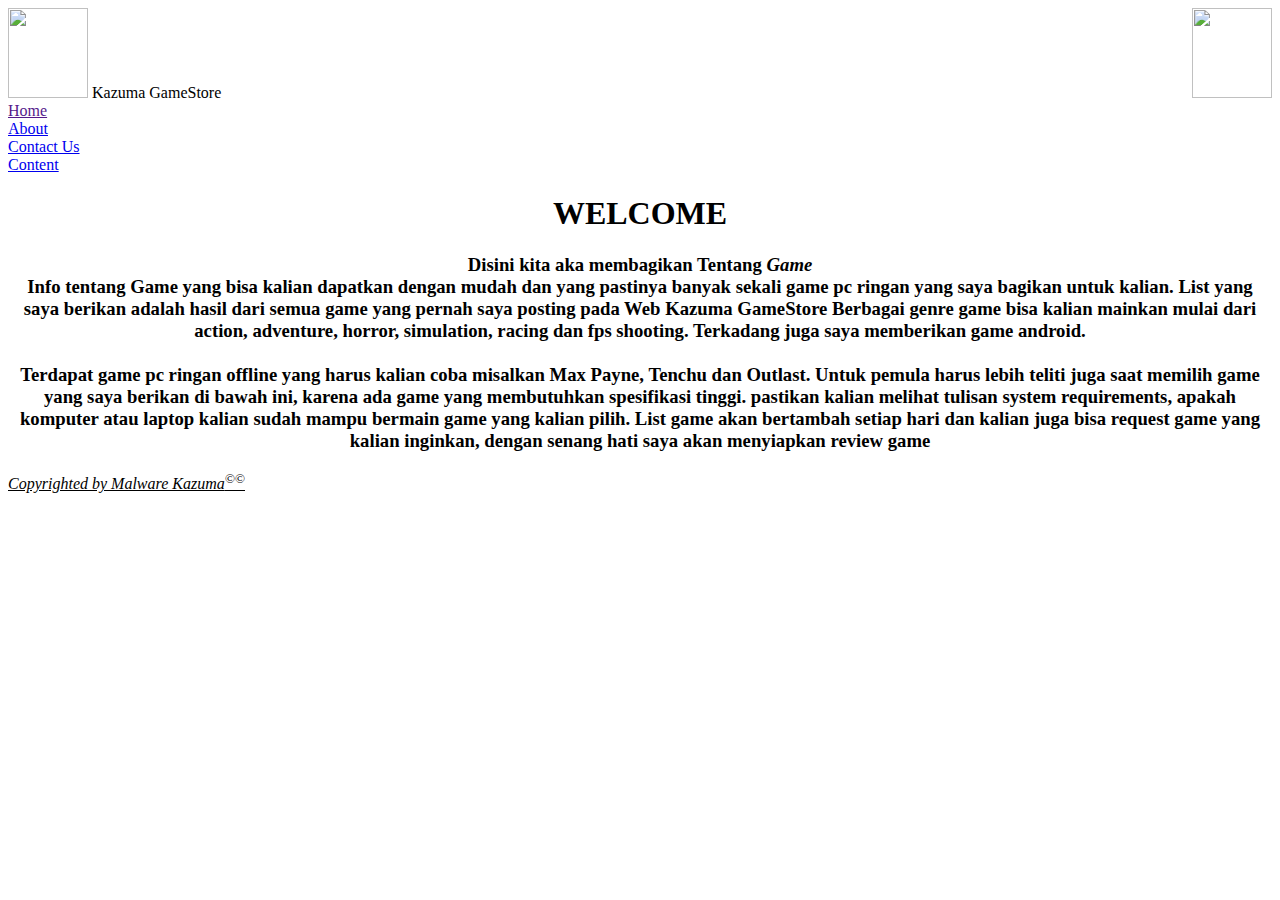
==== index.html @ 583cbff5 "Create index.html" ====
<!DOCTYPE html>
<html>
<head>
    <title>My Web</title>
    <link rel="stylesheet" type="text/css" href="Style1.css">
</head>
<body background="foto/abm.jpg">
    <div class="wrapping">
        <div class="header">
            <img src="foto/kzm.png" width="80" height="90" class="ff">
            <span>Kazuma GameStore</span>
            <img src="foto/kzmf.png" width="80" height="90" class="fg" align="right">
        </div>
        <div class="menu">
            <div class="home"><a href="">Home</a></div>
            <div class="about"><a href="About.html">About</a></div>
            <div class="contact"><a href="Contact.html">Contact Us</a></div>
            <div class="home"><a href="Genre.html">Content</a></div>
        </div>
        <div class="content">
            <h1 align="center">WELCOME</h1>
            <h3 align="center">Disini kita aka membagikan Tentang <i>Game</i><br>
        Info tentang Game yang bisa kalian dapatkan dengan mudah dan yang pastinya banyak sekali game pc ringan yang saya bagikan untuk kalian. List yang saya berikan adalah hasil dari semua game yang pernah saya posting pada Web Kazuma GameStore Berbagai genre game bisa kalian mainkan mulai dari action, adventure, horror, simulation, racing dan fps shooting. Terkadang juga saya memberikan game android.<br><br>
        Terdapat game pc ringan offline yang harus kalian coba misalkan Max Payne, Tenchu dan Outlast. Untuk pemula harus lebih teliti juga saat memilih game yang saya berikan di bawah ini, karena ada game yang membutuhkan spesifikasi tinggi. pastikan kalian melihat tulisan system requirements, apakah komputer atau laptop kalian sudah mampu bermain game yang kalian pilih.

        List game akan bertambah setiap hari dan kalian juga bisa request game yang kalian inginkan, dengan senang hati saya akan menyiapkan review game</h3>
        </div>
        <div class="footer">
        <p><u><i>Copyrighted by Malware Kazuma<sup>&copy;&copy;</sup></i></u></p>
        </div>
    </div>
</body>
</html>
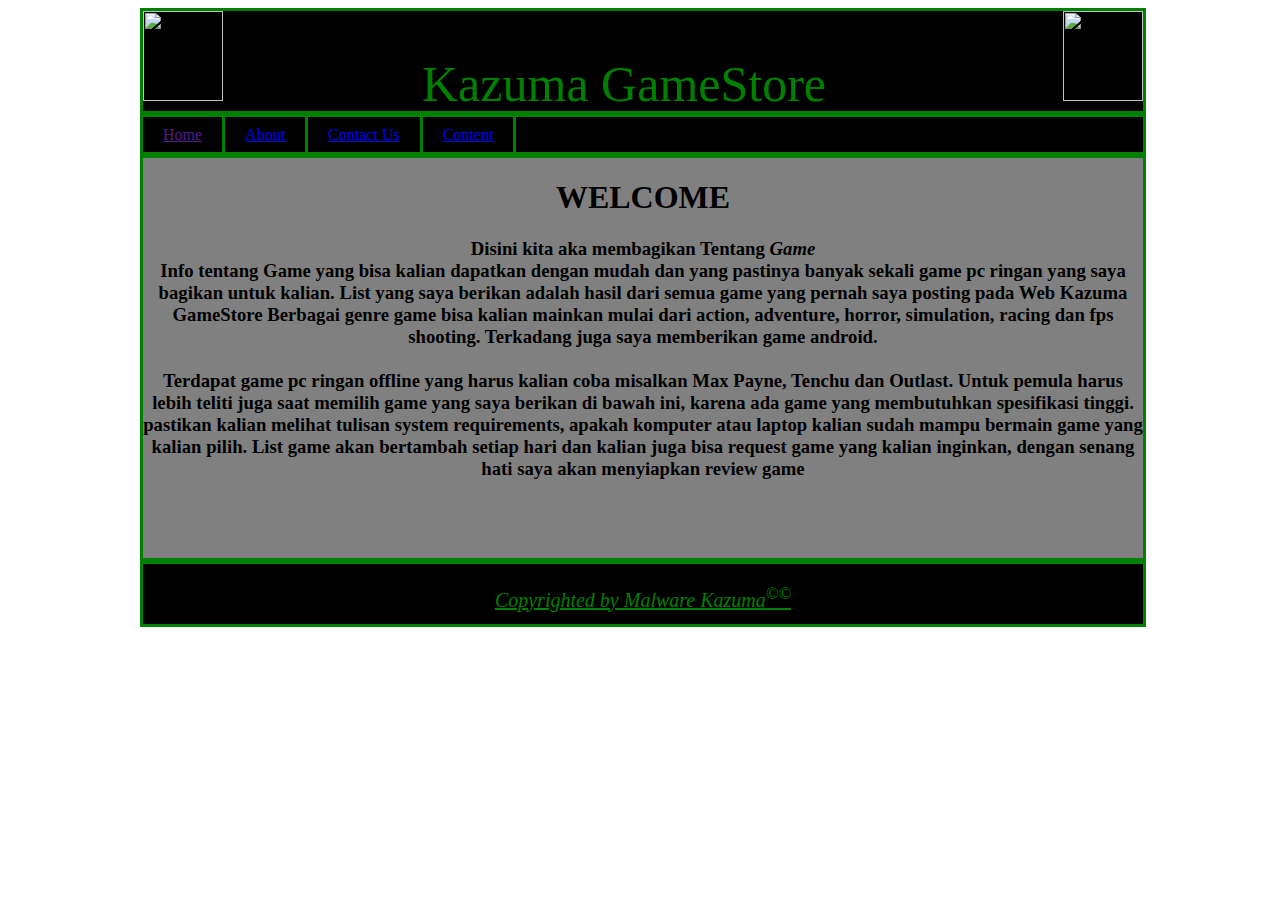
==== commit 0023e22a: "Update index.html" ====
--- a/index.html
+++ b/index.html
@@ -2,14 +2,14 @@
 <html>
 <head>
     <title>My Web</title>
-    <link rel="stylesheet" type="text/css" href="Style1.css">
+    <link rel="stylesheet" type="text/css" href="Stylesheet.css">
 </head>
-<body background="foto/abm.jpg">
+<body background="abm.jpg">
     <div class="wrapping">
         <div class="header">
-            <img src="foto/kzm.png" width="80" height="90" class="ff">
+            <img src="kzm.png" width="80" height="90" class="ff">
             <span>Kazuma GameStore</span>
-            <img src="foto/kzmf.png" width="80" height="90" class="fg" align="right">
+            <img src="kzmf.png" width="80" height="90" class="fg" align="right">
         </div>
         <div class="menu">
             <div class="home"><a href="">Home</a></div>
--- a/Stylesheet.css
+++ b/Stylesheet.css
@@ -0,0 +1,81 @@
+<style type="text/css">
+body{
+    margin: 0;
+    padding: 0;
+    font-family:sans-serif; 
+    background-position: 50%;
+}
+.wrapping{
+    min-height: 400px;
+    margin: 0 auto;
+    width: 1000px
+}
+.header{
+    width: 100%;
+    height: 100px;
+    border: 3px solid green;
+    background: black;
+}
+.header img .ff {
+    border-radius: 40%;
+    padding: 3px 10px;
+    float: left;
+}
+.header span{
+    text-align: center;
+    font-size: 50px;
+    color: green;
+    padding-left: 195px;
+}
+.header img .fg {
+    border-radius: 40%;
+    padding: 3px 10px;
+    float: right;
+
+}
+.home{
+    float: left;
+    line-height: 35px;
+    padding-left: 20px;
+    padding-right: 20px;
+    border-right: 3px solid green;
+}
+.about{
+    float: left;
+    line-height: 35px;
+    padding-left: 20px;
+    padding-right: 20px;
+    border-right :3px solid green;
+}
+.contact{
+    float: left;
+    line-height: 35px;
+    padding-left: 20px;
+    padding-right: 20px;
+    border-right: 3px solid green;
+}
+.menu{
+    width: 100%;
+    height: 35px;
+    border: 3px solid green;
+    background: black;
+}
+.content{
+    width: 100%;
+    min-height: 400px;
+    border: 3px solid green;
+    background: grey;
+}
+.footer p {
+    text-align: center;
+    font-size: 20px;
+    color: green;
+}
+.footer{
+    width: 100%;
+    height: 60px;
+    border :3px solid green;
+    background: black;
+}
+
+</style>
